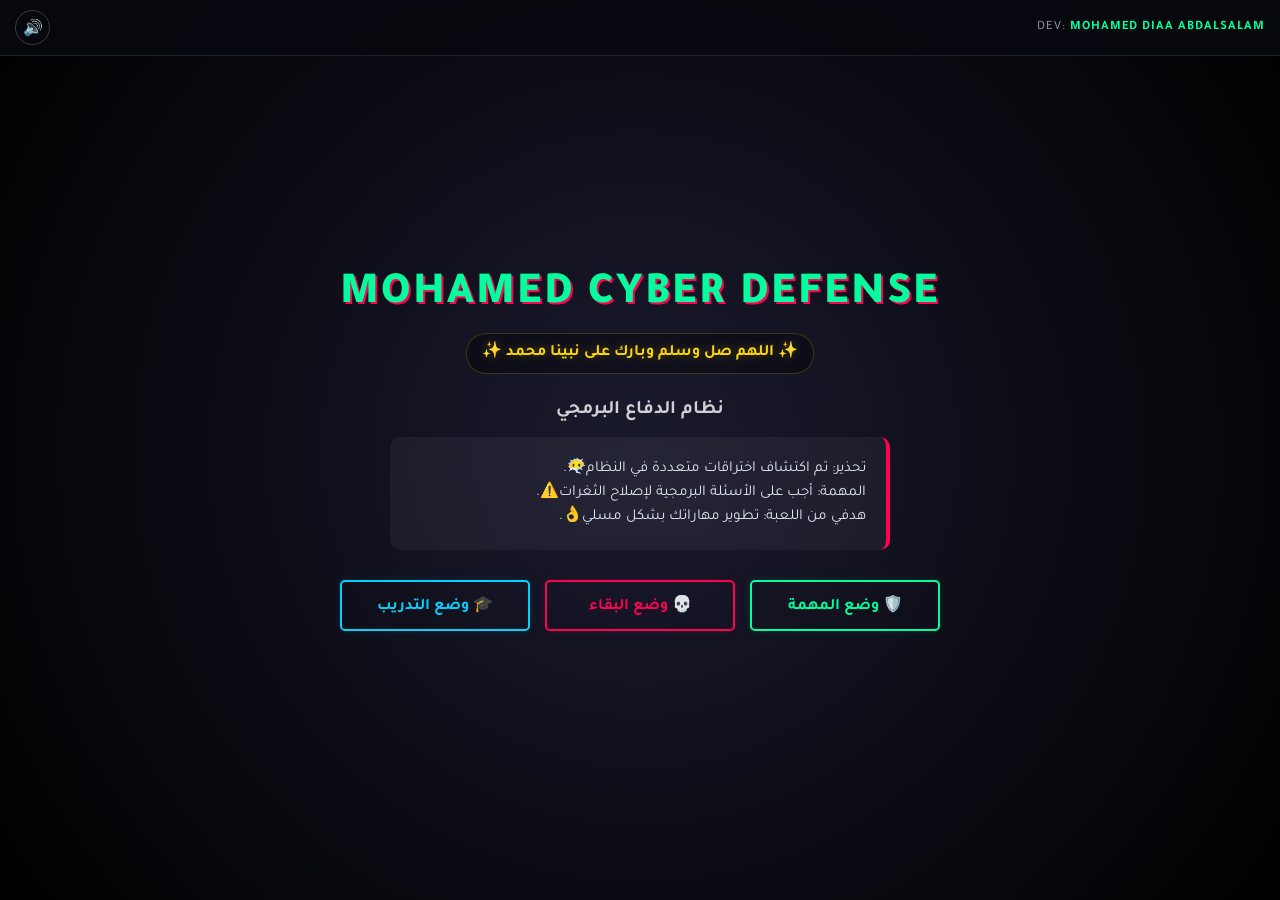
==== index.html @ 06595ca4 "Add files via upload" ====
<!DOCTYPE html>
<html lang="ar" dir="rtl">
<head>
    <meta charset="UTF-8">
    <meta name="viewport" content="width=device-width, initial-scale=1.0, maximum-scale=1.0, user-scalable=no">
    <title>MoCode | Cyber Defense</title>
    <link href="https://fonts.googleapis.com/css2?family=Tajawal:wght@400;700;900&display=swap" rel="stylesheet">
    <style>
        :root {
            --primary: #00ff9d;
            --secondary: #ff0055;
            --training: #00d2ff;
            --bg-dark: #080810;
            --panel-bg: rgba(15, 20, 35, 0.95);
            --text-main: #e0e6ed;
            --font-main: 'Tajawal', sans-serif;
        }

        * {
            box-sizing: border-box;
            margin: 0;
            padding: 0;
            user-select: none;
            outline: none;
            -webkit-tap-highlight-color: transparent;
        }

        body {
            font-family: var(--font-main);
            background-color: var(--bg-dark);
            color: var(--text-main);
            min-height: 100vh;
            /* تم تفعيل التمرير العمودي */
            overflow-y: auto;
            overflow-x: hidden;
            background-image: radial-gradient(circle at 50% 50%, #1a1a2e 0%, #000 100%);
            background-attachment: fixed; /* تثبيت الخلفية عند التمرير */
        }

        /* تنسيق شريط المطور ليناسب الموبايل */
        #developer-signature {
            position: fixed;
            top: 0;
            left: 0;
            width: 100%;
            padding: 10px 15px;
            display: flex;
            justify-content: space-between;
            align-items: center;
            z-index: 9999;
            font-size: 0.8rem; /* تصغير الخط قليلاً للموبايل */
            color: rgba(255, 255, 255, 0.6);
            pointer-events: none;
            text-transform: uppercase;
            letter-spacing: 1px;
            /* إضافة خلفية للشريط عشان الكلام ميدخلش في اللعبة لما تنزل */
            background: rgba(8, 8, 16, 0.9);
            backdrop-filter: blur(5px);
            border-bottom: 1px solid rgba(255,255,255,0.1);
        }

        .dev-name {
            color: var(--primary);
            font-weight: 700;
            white-space: nowrap;
            overflow: hidden;
            text-overflow: ellipsis;
            max-width: 70%;
        }

        #sound-toggle-btn {
            pointer-events: auto;
            background: transparent;
            border: 1px solid rgba(255,255,255,0.2);
            color: var(--primary);
            padding: 0;
            border-radius: 50%;
            cursor: pointer;
            transition: 0.3s;
            display: flex;
            align-items: center;
            justify-content: center;
            width: 35px; /* تصغير الزر قليلاً */
            height: 35px;
            font-size: 1rem;
            z-index: 10000;
            flex-shrink: 0;
        }

        #sound-toggle-btn:hover {
            background: rgba(0, 255, 157, 0.1);
            border-color: var(--primary);
            box-shadow: 0 0 10px rgba(0, 255, 157, 0.3);
        }

        .screen {
            position: relative; /* تغيير من absolute لـ relative للسماح بالتمرير */
            min-height: 100vh;
            width: 100%;
            display: none;
            flex-direction: column;
            align-items: center;
            /* تغيير المحاذاة لتبدأ من الأعلى بدلاً من المنتصف */
            justify-content: flex-start; 
            padding: 80px 20px 40px 20px; /* مسافة من فوق عشان شريط الاسم */
            opacity: 0;
            transition: opacity 0.5s ease;
            z-index: 1;
        }

        /* توسيط شاشة البداية فقط */
        #start-screen {
            justify-content: center;
            min-height: 100vh;
            padding-top: 60px;
        }

        .screen.active {
            display: flex;
            opacity: 1;
            z-index: 10;
        }

        .glitch-text {
            font-size: 2.8rem; /* تصغير الخط الأساسي */
            font-weight: 900;
            color: var(--primary);
            text-shadow: 2px 2px var(--secondary);
            letter-spacing: 2px;
            margin-bottom: 10px;
            text-align: center;
            line-height: 1.2;
        }

        .subtitle {
            font-size: 1.2rem;
            color: #fff;
            margin-bottom: 15px;
            opacity: 0.8;
            text-align: center;
        }

        .prayer-text {
            color: #ffd700;
            font-size: 1rem;
            margin-bottom: 25px;
            text-shadow: 0 0 10px rgba(255, 215, 0, 0.3);
            animation: glow 3s infinite alternate;
            font-weight: bold;
            background: rgba(0,0,0,0.3);
            padding: 8px 15px;
            border-radius: 20px;
            border: 1px solid rgba(255, 215, 0, 0.2);
            text-align: center;
            line-height: 1.4;
        }

        @keyframes glow {
            from { text-shadow: 0 0 5px rgba(255, 215, 0, 0.2); border-color: rgba(255,215,0,0.2); }
            to { text-shadow: 0 0 15px rgba(255, 215, 0, 0.6); border-color: rgba(255,215,0,0.5); }
        }

        .mission-brief {
            background: rgba(255, 255, 255, 0.05);
            padding: 20px;
            border-radius: 10px;
            border-right: 4px solid var(--secondary);
            width: 100%;
            max-width: 500px;
            line-height: 1.6;
            margin-bottom: 30px;
            text-align: right;
            backdrop-filter: blur(5px);
            font-size: 0.95rem;
        }

        .mode-select {
            display: flex;
            gap: 15px;
            flex-wrap: wrap;
            justify-content: center;
            width: 100%;
            max-width: 600px;
            padding-bottom: 20px; /* مسافة إضافية في الأسفل */
        }

        .action-btn {
            background: transparent;
            border: 2px solid var(--primary);
            color: var(--primary);
            padding: 12px 20px;
            font-size: 1rem;
            font-weight: bold;
            border-radius: 5px;
            cursor: pointer;
            transition: 0.2s;
            font-family: var(--font-main);
            text-transform: uppercase;
            box-shadow: 0 0 10px rgba(0, 255, 157, 0.1);
            flex: 1 1 140px;
            display: flex;
            align-items: center;
            justify-content: center;
            white-space: nowrap;
            min-width: 140px; /* ضمان عرض مناسب */
        }

        .action-btn:hover {
            transform: translateY(-2px);
            box-shadow: 0 0 15px var(--primary);
            background: rgba(0, 255, 157, 0.1);
        }

        .action-btn:active {
            transform: scale(0.98);
        }

        .survival-btn {
            border-color: var(--secondary);
            color: var(--secondary);
            box-shadow: 0 0 10px rgba(255, 0, 85, 0.1);
        }

        .survival-btn:hover {
            box-shadow: 0 0 15px var(--secondary);
            background: rgba(255, 0, 85, 0.1);
        }

        .training-btn {
            border-color: var(--training);
            color: var(--training);
            box-shadow: 0 0 10px rgba(0, 210, 255, 0.1);
        }

        .training-btn:hover {
            box-shadow: 0 0 15px var(--training);
            background: rgba(0, 210, 255, 0.1);
        }

        .game-header {
            width: 100%;
            max-width: 800px;
            display: flex;
            justify-content: space-between;
            align-items: center;
            padding: 12px;
            background: rgba(0, 0, 0, 0.8);
            border-radius: 10px;
            margin-bottom: 15px;
            border: 1px solid rgba(255, 255, 255, 0.1);
            backdrop-filter: blur(5px);
            flex-wrap: wrap; /* السماح للعناصر بالنزول لسطر جديد لو الشاشة صغيرة */
            gap: 10px;
        }

        .hud-item {
            font-weight: bold;
            display: flex;
            align-items: center;
            gap: 5px;
            font-size: 0.9rem;
            white-space: nowrap;
        }

        .timer-box {
            color: #ffd700;
            font-family: 'Courier New', monospace;
            font-size: 1.1rem;
            min-width: 50px;
            text-align: center;
            background: rgba(255,255,255,0.05);
            padding: 2px 8px;
            border-radius: 4px;
        }

        .status-icon {
            width: 8px;
            height: 8px;
            background: var(--primary);
            border-radius: 50%;
            box-shadow: 0 0 10px var(--primary);
        }

        .game-content {
            width: 100%;
            max-width: 800px;
            flex-grow: 1; /* يسمح للمحتوى بأخذ المساحة المتبقية */
            display: flex;
            flex-direction: column;
            gap: 12px;
            padding-bottom: 20px;
        }

        .story-log {
            background: rgba(0, 0, 0, 0.3);
            padding: 10px;
            border-radius: 5px;
            font-family: 'Courier New', monospace;
            font-size: 0.8rem;
            color: #aaddff;
            border-left: 3px solid var(--primary);
            min-height: 40px;
            display: flex;
            align-items: center;
            line-height: 1.4;
        }

        .log-time {
            color: var(--primary);
            font-weight: bold;
            margin-left: 8px;
            flex-shrink: 0;
        }

        .question-container {
            background: var(--panel-bg);
            padding: 20px;
            border-radius: 10px;
            border: 1px solid rgba(255, 255, 255, 0.05);
            box-shadow: 0 4px 15px rgba(0,0,0,0.3);
        }

        #question-text {
            font-size: 1.1rem;
            line-height: 1.6;
        }

        .code-view {
            background: #111;
            padding: 15px;
            border-radius: 8px;
            border: 1px dashed rgba(255, 255, 255, 0.2);
            direction: ltr;
            text-align: left;
            font-family: 'Consolas', monospace;
            color: #e6db74;
            overflow-x: auto; /* يسمح بالتمرير الأفقي للكود */
            display: none;
            font-size: 0.9rem;
            white-space: pre;
            -webkit-overflow-scrolling: touch; /* تمرير سلس على الموبايل */
        }

        .choices-grid {
            display: grid;
            grid-template-columns: 1fr 1fr;
            gap: 12px;
            margin-bottom: 20px;
        }

        .choice-btn {
            background: rgba(255, 255, 255, 0.05);
            border: 1px solid rgba(255, 255, 255, 0.1);
            padding: 15px;
            border-radius: 8px;
            color: #fff;
            cursor: pointer;
            transition: all 0.2s;
            font-size: 0.95rem;
            text-align: center;
            font-weight: bold;
            font-family: var(--font-main);
            position: relative;
            display: flex;
            align-items: center;
            justify-content: center;
            min-height: 60px; /* ضمان ارتفاع كافي للمس */
        }

        .choice-btn:hover {
            background: rgba(255, 255, 255, 0.1);
            border-color: var(--primary);
        }

        .choice-btn:active {
            transform: scale(0.98);
        }

        .choice-btn.correct {
            background: rgba(0, 255, 157, 0.2);
            border-color: var(--primary);
            box-shadow: 0 0 15px rgba(0, 255, 157, 0.2);
        }

        .choice-btn.wrong {
            background: rgba(255, 0, 85, 0.2);
            border-color: var(--secondary);
            animation: shake 0.4s ease-in-out;
        }

        .game-footer {
            width: 100%;
            max-width: 800px;
            margin-top: auto;
            position: sticky; /* محاولة تثبيت الفوتر لو أمكن */
            bottom: 10px;
        }

        .xp-bar-wrapper {
            height: 6px;
            background: #333;
            border-radius: 3px;
            overflow: hidden;
            margin-bottom: 10px;
        }

        #xp-fill {
            height: 100%;
            background: linear-gradient(90deg, var(--primary), #00c3ff);
            transition: width 0.5s ease;
        }

        .footer-controls {
            display: flex;
            justify-content: space-between;
            align-items: center;
            background: rgba(10, 10, 15, 0.9);
            padding: 12px;
            border-radius: 8px;
            border: 1px solid rgba(255,255,255,0.1);
        }

        .score-display {
            font-weight: bold;
            color: var(--primary);
            font-size: 0.95rem;
        }

        .nav-btn {
            background: none;
            border: 1px solid rgba(255,255,255,0.2);
            color: #aaa;
            padding: 8px 15px;
            border-radius: 4px;
            cursor: pointer;
            font-family: var(--font-main);
            transition: 0.3s;
            font-size: 0.9rem;
        }

        .nav-btn:hover {
            border-color: #fff;
            color: #fff;
            background: rgba(255,255,255,0.05);
        }

        .result-card {
            background: var(--panel-bg);
            padding: 30px;
            border-radius: 15px;
            border: 2px solid var(--primary);
            text-align: center;
            max-width: 90%;
            width: 400px;
            box-shadow: 0 0 50px rgba(0, 0, 0, 0.5);
            position: relative;
            overflow: hidden;
            margin: auto; /* لتوسيطها عند التمرير */
        }

        /* تحسينات الموبايل الخاصة */
        @media (max-width: 768px) {
            .choices-grid { 
                grid-template-columns: 1fr; /* الاختيارات تحت بعض في الموبايل */
            }
            .glitch-text { 
                font-size: 2rem; 
            }
            .subtitle {
                font-size: 1rem;
            }
            .mission-brief {
                font-size: 0.85rem;
                padding: 15px;
            }
            #question-text { 
                font-size: 1rem; 
            }
            .choice-btn { 
                padding: 12px; 
                font-size: 0.9rem;
            }
            .mode-select { 
                flex-direction: column; 
            }
            .action-btn { 
                width: 100%; 
            }
            .dev-name {
                font-size: 0.8rem;
            }
            .game-header {
                justify-content: center;
            }
            .hud-item {
                font-size: 0.8rem;
            }
        }

        @keyframes shake {
            0%, 100% { transform: translateX(0); }
            10%, 30%, 50%, 70%, 90% { transform: translateX(-5px); }
            20%, 40%, 60%, 80% { transform: translateX(5px); }
        }

        @keyframes scan {
            0% { background-position: 0% 0%; }
            100% { background-position: 200% 0%; }
        }

        .result-card::before {
            content: '';
            position: absolute;
            top: 0;
            left: 0;
            width: 100%;
            height: 4px;
            background: linear-gradient(90deg, var(--secondary), var(--primary), var(--secondary));
            animation: scan 2s linear infinite;
        }

        .end-actions {
            display: flex;
            flex-direction: column;
            gap: 12px;
            margin-top: 25px;
        }

        .secondary-btn {
            border-color: #fff;
            color: #fff;
        }
        
        .secondary-btn:hover {
            background: #fff;
            color: #000;
        }
    </style>
</head>
<body>

    <div id="developer-signature">
        <span>Dev: <span class="dev-name">Mohamed Diaa AbdALSalam</span></span>
        <button id="sound-toggle-btn" onclick="toggleSound()">🔊</button>
    </div>

    <section id="start-screen" class="screen active">
        <div class="glitch-wrapper">
            <h1 class="glitch-text" data-text="CYBER CORE">MOHAMED CYBER DEFENSE</h1>
        </div>
        <div class="prayer-text">✨ اللهم صل وسلم وبارك على نبينا محمد ✨</div>
        <h2 class="subtitle">نظام الدفاع البرمجي</h2>
        <div class="mission-brief">
            <p>تحذير: تم اكتشاف اختراقات متعددة في النظام😶‍🌫️.</p>
            <p>المهمة: أجب على الأسئلة البرمجية لإصلاح الثغرات⚠️.</p>
            <p>هدفي من اللعبة: تطوير مهاراتك بشكل مسلي👌.</p>
        </div>
        <div class="mode-select">
            <button onmouseenter="playSound('hover')" onclick="initGame('campaign')" class="action-btn">🛡️ وضع المهمة</button>
            <button onmouseenter="playSound('hover')" onclick="initGame('survival')" class="action-btn survival-btn">💀 وضع البقاء</button>
            <button onmouseenter="playSound('hover')" onclick="initGame('training')" class="action-btn training-btn">🎓 وضع التدريب</button>
        </div>
    </section>

    <section id="game-screen" class="screen">
        <header class="game-header">
            <div class="hud-item">
                <span class="status-icon"></span> الدرع: <span id="shield-integrity">100%</span>
            </div>
            <div class="hud-item timer-box">
                <span id="timer-icon">⏱️</span> <span id="timer-display">20</span>s
            </div>
            <div class="hud-item">
                الهدف: <span id="current-stage">1</span>
            </div>
        </header>

        <main class="game-content">
            <div class="story-log" id="story-log">
                <span class="log-time">>_ SYSTEM:</span> <span id="story-text">جاري تهيئة ساحة المعركة...</span>
            </div>

            <div class="question-container">
                <h3 id="question-text">نص السؤال</h3>
            </div>

            <div id="code-panel" class="code-view">
                <pre><code id="code-display"></code></pre>
            </div>

            <div id="choices-panel" class="choices-grid">
            </div>
        </main>

        <footer class="game-footer">
            <div class="xp-bar-wrapper">
                <div id="xp-fill" style="width: 0%"></div>
            </div>
            <div class="footer-controls">
                <div class="score-display">النقاط: <span id="score-number">0</span></div>
                <button id="home-btn-game" class="nav-btn" onmouseenter="playSound('hover')" onclick="goHome()">🏠 خروج</button>
            </div>
        </footer>
    </section>

    <section id="end-screen" class="screen" style="justify-content: center;">
        <div class="result-card">
            <h1 id="end-title">تقرير المهمة</h1>
            <p id="end-message">الوصف</p>
            <div class="final-stats">
                <div style="font-size: 1.5rem; margin: 15px 0; color: var(--primary);">النتيجة: <span id="final-score">0</span></div>
            </div>
            <div class="end-actions">
                <button id="restart-btn" onmouseenter="playSound('hover')" class="action-btn" onclick="restartGame()">إعادة المحاولة</button>
                <button id="home-btn-end" onmouseenter="playSound('hover')" class="action-btn secondary-btn" onclick="goHome()">القائمة الرئيسية</button>
            </div>
        </div>
    </section>

    <script>
        const audioCtx = new (window.AudioContext || window.webkitAudioContext)();
        let isMuted = false;

        function toggleSound() {
            isMuted = !isMuted;
            const btn = document.getElementById('sound-toggle-btn');
            btn.innerHTML = isMuted ? '🔇' : '🔊';
            btn.style.borderColor = isMuted ? 'var(--secondary)' : 'rgba(255,255,255,0.2)';
            if (!isMuted && audioCtx.state === 'suspended') audioCtx.resume();
        }

        function playSound(type) {
            if (isMuted) return;
            if (audioCtx.state === 'suspended') audioCtx.resume();

            const oscillator = audioCtx.createOscillator();
            const gainNode = audioCtx.createGain();
            
            oscillator.connect(gainNode);
            gainNode.connect(audioCtx.destination);

            const now = audioCtx.currentTime;

            if (type === 'hover') {
                oscillator.type = 'sine';
                oscillator.frequency.setValueAtTime(800, now);
                oscillator.frequency.exponentialRampToValueAtTime(1200, now + 0.05);
                gainNode.gain.setValueAtTime(0.05, now);
                gainNode.gain.exponentialRampToValueAtTime(0.001, now + 0.05);
                oscillator.start(now);
                oscillator.stop(now + 0.05);
            } 
            else if (type === 'click') {
                oscillator.type = 'square';
                oscillator.frequency.setValueAtTime(600, now);
                gainNode.gain.setValueAtTime(0.1, now);
                gainNode.gain.exponentialRampToValueAtTime(0.001, now + 0.1);
                oscillator.start(now);
                oscillator.stop(now + 0.1);
            }
            else if (type === 'correct') {
                oscillator.type = 'triangle';
                oscillator.frequency.setValueAtTime(440, now);
                oscillator.frequency.setValueAtTime(554, now + 0.1); 
                oscillator.frequency.setValueAtTime(659, now + 0.2); 
                gainNode.gain.setValueAtTime(0.1, now);
                gainNode.gain.linearRampToValueAtTime(0, now + 0.4);
                oscillator.start(now);
                oscillator.stop(now + 0.4);
            }
            else if (type === 'wrong') {
                oscillator.type = 'sawtooth';
                oscillator.frequency.setValueAtTime(150, now);
                oscillator.frequency.linearRampToValueAtTime(100, now + 0.3);
                gainNode.gain.setValueAtTime(0.2, now);
                gainNode.gain.linearRampToValueAtTime(0, now + 0.3);
                oscillator.start(now);
                oscillator.stop(now + 0.3);
            }
            else if (type === 'start') {
                oscillator.type = 'triangle';
                oscillator.frequency.setValueAtTime(200, now);
                oscillator.frequency.linearRampToValueAtTime(800, now + 0.5);
                gainNode.gain.setValueAtTime(0.1, now);
                gainNode.gain.linearRampToValueAtTime(0, now + 0.5);
                oscillator.start(now);
                oscillator.stop(now + 0.5);
            }
        }

        const storyBeats = [
            "جاري اختراق الجدار الناري... القوات تتأهب.",
            "تم رصد فيروس في ملفات النظام، ابدأ المعالجة.",
            "وحدة المعالجة المركزية تحت الضغط، نحتاج لكود نظيف.",
            "الهاكرز يحاولون سرقة البيانات، أغلق المنافذ!",
            "تم استعادة 40% من السيرفرات، واصل التقدم.",
            "هجوم DDOS عنيف! استخدم الدوال للحماية.",
            "الأنظمة تعود للعمل تدريجياً...",
            "تم عزل البرمجيات الخبيثة بنجاح.",
            "المعركة الأخيرة! الكود النهائي هو الفاصل."
        ];

        const questionsBank = [
            { q: "ما الكلمة المفتاحية لتعريف ثابت؟", a: [{t:"const",c:true}, {t:"let",c:false}, {t:"var",c:false}, {t:"static",c:false}] },
            { q: "أي نوع بيانات ليس بدائياً (Primitive)؟", a: [{t:"Object",c:true}, {t:"String",c:false}, {t:"Number",c:false}, {t:"Boolean",c:false}] },
            { q: "ما ناتج 5 + '5' في جافا سكريبت؟", a: [{t:"'55'",c:true}, {t:"10",c:false}, {t:"Error",c:false}, {t:"NaN",c:false}] },
            { q: "كيف نكتب تعليقاً في JS؟", a: [{t:"// comment",c:true}, {t:"<--comment-->",c:false}, {t:"# comment",c:false}, {t:"/* comment",c:false}] },
            { q: "ما وظيفة Array.push()؟", a: [{t:"إضافة للنهاية",c:true}, {t:"حذف من النهاية",c:false}, {t:"إضافة للبداية",c:false}, {t:"حذف من البداية",c:false}] },
            { q: "كيف نعلن عن دالة سهمية؟", c: "const myFunc = ___", a: [{t:"() => {}",c:true}, {t:"function() {}",c:false}, {t:"=> () {}",c:false}, {t:"func => {}",c:false}] },
            { q: "ماذا يرجع typeof []؟", a: [{t:"'object'",c:true}, {t:"'array'",c:false}, {t:"'list'",c:false}, {t:"'null'",c:false}] },
            { q: "كيف نربط ملف JS خارجي؟", a: [{t:"<script src='...'>",c:true}, {t:"<link href='...'>",c:false}, {t:"<js file='...'>",c:false}, {t:"<include src='...'>",c:false}] },
            { q: "أي مما يلي يعتبر Loop؟", a: [{t:"for",c:true}, {t:"if",c:false}, {t:"switch",c:false}, {t:"const",c:false}] },
            { q: "ما هو DOM؟", a: [{t:"Document Object Model",c:true}, {t:"Data Object Mode",c:false}, {t:"Digital Ordinance Model",c:false}, {t:"Disk Operating Method",c:false}] },
            { q: "كيف نختار عنصر بـ ID؟", a: [{t:"getElementById",c:true}, {t:"querySelectorAll",c:false}, {t:"getElementsByClass",c:false}, {t:"getId",c:false}] },
            { q: "ما وظيفة console.log؟", a: [{t:"الطباعة في الكونسول",c:true}, {t:"إظهار تنبيه",c:false}, {t:"طباعة في الصفحة",c:false}, {t:"تسجيل الدخول",c:false}] },
            { q: "ما ناتج 10 % 3؟", a: [{t:"1",c:true}, {t:"3",c:false}, {t:"0",c:false}, {t:"10",c:false}] },
            { q: "كيف نحول نص '100' لرقم؟", a: [{t:"parseInt('100')",c:true}, {t:"toString('100')",c:false}, {t:"parseNumber('100')",c:false}, {t:"toInt('100')",c:false}] },
            { q: "الرمز || يعني؟", a: [{t:"OR (أو)",c:true}, {t:"AND (و)",c:false}, {t:"NOT (لا)",c:false}, {t:"XOR",c:false}] },
            { q: "الرمز && يعني؟", a: [{t:"AND (و)",c:true}, {t:"OR (أو)",c:false}, {t:"EQUAL",c:false}, {t:"PLUS",c:false}] },
            { q: "ما الفرق بين == و ===؟", a: [{t:"=== تقارن النوع والقيمة",c:true}, {t:"لا يوجد فرق",c:false}, {t:"== أدق",c:false}, {t:"== تقارن النوع فقط",c:false}] },
            { q: "كيف نوقف حلقة تكرار؟", a: [{t:"break",c:true}, {t:"stop",c:false}, {t:"exit",c:false}, {t:"return",c:false}] },
            { q: "ماذا يفعل continue؟", a: [{t:"يتخطى للدورة التالية",c:true}, {t:"يوقف الحلقة",c:false}, {t:"يعيد الدالة",c:false}, {t:"يخرج من البرنامج",c:false}] },
            { q: "كيف ننشئ كائن (Object)؟", a: [{t:"{ key: value }",c:true}, {t:"[ key: value ]",c:false}, {t:"( key: value )",c:false}, {t:"< key: value >",c:false}] },
            { q: "كيف نصل لخاصية name في obj؟", a: [{t:"obj.name",c:true}, {t:"obj(name)",c:false}, {t:"obj->name",c:false}, {t:"obj:name",c:false}] },
            { q: "ما هو index أول عنصر في المصفوفة؟", a: [{t:"0",c:true}, {t:"1",c:false}, {t:"-1",c:false}, {t:"null",c:false}] },
            { q: "كيف نعرف طول المصفوفة؟", a: [{t:"arr.length",c:true}, {t:"arr.size",c:false}, {t:"arr.count",c:false}, {t:"arr.long",c:false}] },
            { q: "ما وظيفة Array.pop()؟", a: [{t:"حذف آخر عنصر",c:true}, {t:"حذف أول عنصر",c:false}, {t:"إضافة عنصر",c:false}, {t:"نسخ المصفوفة",c:false}] },
            { q: "ما هي قيمة المتغير الذي لم يعين له قيمة؟", a: [{t:"undefined",c:true}, {t:"null",c:false}, {t:"0",c:false}, {t:"error",c:false}] },
            { q: "كيف نضيف صنف (class) لعنصر؟", a: [{t:"el.classList.add()",c:true}, {t:"el.addClass()",c:false}, {t:"el.class = ''",c:false}, {t:"el.className()",c:false}] },
            { q: "ما الحدث عند النقر على عنصر؟", a: [{t:"click",c:true}, {t:"mouse",c:false}, {t:"hover",c:false}, {t:"press",c:false}] },
            { q: "دالة تنفذ كود بعد وقت محدد؟", a: [{t:"setTimeout",c:true}, {t:"setInterval",c:false}, {t:"setTime",c:false}, {t:"doLater",c:false}] },
            { q: "دالة تكرر كود كل فترة زمنية؟", a: [{t:"setInterval",c:true}, {t:"setTimeout",c:false}, {t:"loopTime",c:false}, {t:"repeat",c:false}] },
            { q: "كيف نغير نص عنصر HTML؟", a: [{t:"innerText",c:true}, {t:"changeText",c:false}, {t:"textValue",c:false}, {t:"write",c:false}] },
            { q: "ما هو JSON؟", a: [{t:"صيغة لتبادل البيانات",c:true}, {t:"لغة برمجة",c:false}, {t:"مكتبة جافا",c:false}, {t:"محرر نصوص",c:false}] },
            { q: "تحويل كائن JSON لنص؟", a: [{t:"JSON.stringify()",c:true}, {t:"JSON.parse()",c:false}, {t:"JSON.toString()",c:false}, {t:"JSON.toText()",c:false}] },
            { q: "تحويل نص JSON لكائن؟", a: [{t:"JSON.parse()",c:true}, {t:"JSON.stringify()",c:false}, {t:"JSON.object()",c:false}, {t:"JSON.convert()",c:false}] },
            { q: "ما هو 'this' في JS؟", a: [{t:"يشير للكائن الحالي",c:true}, {t:"يشير للملف السابق",c:false}, {t:"اسم متغير",c:false}, {t:"دالة عامة",c:false}] },
            { q: "كيف نمنع الحدث الافتراضي للنموذج؟", a: [{t:"e.preventDefault()",c:true}, {t:"e.stop()",c:false}, {t:"e.noDefault()",c:false}, {t:"e.cancel()",c:false}] },
            { q: "CSS: تغيير لون الخلفية؟", a: [{t:"background-color",c:true}, {t:"color-background",c:false}, {t:"bg-color",c:false}, {t:"wall-color",c:false}] },
            { q: "CSS: تغيير حجم الخط؟", a: [{t:"font-size",c:true}, {t:"text-size",c:false}, {t:"font-height",c:false}, {t:"size",c:false}] },
            { q: "CSS: جعل النص عريض؟", a: [{t:"font-weight: bold",c:true}, {t:"font-style: bold",c:false}, {t:"text: bold",c:false}, {t:"bold: true",c:false}] },
            { q: "CSS: تحديد الهوامش الخارجية؟", a: [{t:"margin",c:true}, {t:"padding",c:false}, {t:"border",c:false}, {t:"spacing",c:false}] },
            { q: "CSS: تحديد الهوامش الداخلية؟", a: [{t:"padding",c:true}, {t:"margin",c:false}, {t:"insect",c:false}, {t:"gap",c:false}] },
            { q: "HTML: وسم أكبر عنوان؟", a: [{t:"<h1>",c:true}, {t:"<head>",c:false}, {t:"<title>",c:false}, {t:"<h6>",c:false}] },
            { q: "HTML: وسم القائمة غير المرتبة؟", a: [{t:"<ul>",c:true}, {t:"<ol>",c:false}, {t:"<li>",c:false}, {t:"<dl>",c:false}] },
            { q: "HTML: وسم الصورة؟", a: [{t:"<img>",c:true}, {t:"<image>",c:false}, {t:"<pic>",c:false}, {t:"<src>",c:false}] },
            { q: "HTML: وسم الرابط؟", a: [{t:"<a>",c:true}, {t:"<link>",c:false}, {t:"<href>",c:false}, {t:"<url>",c:false}] },
            { q: "JS: هل JS حساسة لحالة الأحرف؟", a: [{t:"نعم",c:true}, {t:"لا",c:false}, {t:"أحياناً",c:false}, {t:"في المتغيرات فقط",c:false}] },
            { q: "JS: ما ناتج true + 1؟", a: [{t:"2",c:true}, {t:"1",c:false}, {t:"true1",c:false}, {t:"error",c:false}] },
            { q: "JS: ما ناتج !true؟", a: [{t:"false",c:true}, {t:"true",c:false}, {t:"undefined",c:false}, {t:"null",c:false}] },
            { q: "JS: جملة الشرط المختصرة؟", a: [{t:"Ternary Operator",c:true}, {t:"Short If",c:false}, {t:"Quick If",c:false}, {t:"ElseIf",c:false}] },
            { q: "ما هي NaN؟", a: [{t:"Not a Number",c:true}, {t:"New a Number",c:false}, {t:"Null and None",c:false}, {t:"No a Name",c:false}] },
            { q: "دالة لإيجاد أكبر رقم؟", a: [{t:"Math.max()",c:true}, {t:"Math.top()",c:false}, {t:"Math.biggest()",c:false}, {t:"Math.high()",c:false}] },
            { q: "دالة لتوليد رقم عشوائي؟", a: [{t:"Math.random()",c:true}, {t:"Math.rand()",c:false}, {t:"Math.gen()",c:false}, {t:"random()",c:false}] },
            { q: "تقريب الرقم لأقرب عدد صحيح؟", a: [{t:"Math.round()",c:true}, {t:"Math.floor()",c:false}, {t:"Math.ceil()",c:false}, {t:"Math.int()",c:false}] },
            { q: "التقريب للأدنى دائماً؟", a: [{t:"Math.floor()",c:true}, {t:"Math.ceil()",c:false}, {t:"Math.down()",c:false}, {t:"Math.low()",c:false}] },
            { q: "التقريب للأعلى دائماً؟", a: [{t:"Math.ceil()",c:true}, {t:"Math.top()",c:false}, {t:"Math.up()",c:false}, {t:"Math.high()",c:false}] },
            { q: "حدث تغيير قيمة حقل إدخال؟", a: [{t:"change",c:true}, {t:"click",c:false}, {t:"hover",c:false}, {t:"modify",c:false}] },
            { q: "خاصية CSS لتغيير الخط؟", a: [{t:"font-family",c:true}, {t:"font-type",c:false}, {t:"text-style",c:false}, {t:"font-name",c:false}] },
            { q: "كيف نجعل النص في الوسط CSS؟", a: [{t:"text-align: center",c:true}, {t:"font-align: center",c:false}, {t:"align: center",c:false}, {t:"center: text",c:false}] },
            { q: "إخفاء عنصر تماماً CSS؟", a: [{t:"display: none",c:true}, {t:"visibility: hidden",c:false}, {t:"opacity: 0",c:false}, {t:"hide: true",c:false}] },
            { q: "جعل العنصر مرناً CSS؟", a: [{t:"display: flex",c:true}, {t:"display: block",c:false}, {t:"display: grid",c:false}, {t:"float: left",c:false}] },
            { q: "تكرار الكود لعدد محدد من المرات؟", a: [{t:"For Loop",c:true}, {t:"While Loop",c:false}, {t:"Do While",c:false}, {t:"If Statement",c:false}] },
            { q: "ما هو الـ Scope؟", a: [{t:"نطاق رؤية المتغيرات",c:true}, {t:"اسم دالة",c:false}, {t:"نوع بيانات",c:false}, {t:"مكتبة خارجية",c:false}] },
            { q: "متغيرات let لها نطاق؟", a: [{t:"Block Scope",c:true}, {t:"Function Scope",c:false}, {t:"Global Only",c:false}, {t:"No Scope",c:false}] },
            { q: "متغيرات var لها نطاق؟", a: [{t:"Function Scope",c:true}, {t:"Block Scope",c:false}, {t:"Class Scope",c:false}, {t:"Tag Scope",c:false}] },
            { q: "دمج مصفوفتين؟", a: [{t:"concat()",c:true}, {t:"join()",c:false}, {t:"merge()",c:false}, {t:"mix()",c:false}] },
            { q: "تحويل مصفوفة لنص؟", a: [{t:"join()",c:true}, {t:"concat()",c:false}, {t:"split()",c:false}, {t:"reverse()",c:false}] },
            { q: "قلب ترتيب المصفوفة؟", a: [{t:"reverse()",c:true}, {t:"sort()",c:false}, {t:"flip()",c:false}, {t:"back()",c:false}] },
            { q: "ترتيب المصفوفة أبجدياً؟", a: [{t:"sort()",c:true}, {t:"order()",c:false}, {t:"arrange()",c:false}, {t:"list()",c:false}] },
            { q: "البحث عن عنصر في مصفوفة؟", a: [{t:"includes()",c:true}, {t:"has()",c:false}, {t:"contain()",c:false}, {t:"exist()",c:false}] },
            { q: "إيجاد الـ Index لعنصر؟", a: [{t:"indexOf()",c:true}, {t:"search()",c:false}, {t:"find()",c:false}, {t:"location()",c:false}] },
            { q: "إنشاء مصفوفة جديدة معدلة؟", a: [{t:"map()",c:true}, {t:"forEach()",c:false}, {t:"loop()",c:false}, {t:"new()",c:false}] },
            { q: "تصفية المصفوفة بشرط؟", a: [{t:"filter()",c:true}, {t:"select()",c:false}, {t:"map()",c:false}, {t:"cut()",c:false}] },
            { q: "هل null === undefined؟", a: [{t:"False",c:true}, {t:"True",c:false}, {t:"Error",c:false}, {t:"Sometimes",c:false}] },
            { q: "هل null == undefined؟", a: [{t:"True",c:true}, {t:"False",c:false}, {t:"Error",c:false}, {t:"Never",c:false}] },
            { q: "ما هو الـ Callback؟", a: [{t:"دالة تمرر كمعامل لدالة أخرى",c:true}, {t:"دالة تستدعي نفسها",c:false}, {t:"خطأ برمجي",c:false}, {t:"نوع متغير",c:false}] },
            { q: "ما هي الـ Promise؟", a: [{t:"كائن لعمليات غير متزامنة",c:true}, {t:"دالة شرطية",c:false}, {t:"مصفوفة",c:false}, {t:"حدث",c:false}] }
        ];

        let state = {
            mode: null,
            score: 0,
            stage: 1,
            shield: 100,
            timeLeft: 0,
            timer: null,
            currentQ: null,
            streak: 0,
            usedQuestions: []
        };

        const screens = {
            start: document.getElementById('start-screen'),
            game: document.getElementById('game-screen'),
            end: document.getElementById('end-screen')
        };

        function switchScreen(id) {
            document.querySelectorAll('.screen').forEach(s => s.classList.remove('active'));
            screens[id].classList.add('active');
            window.scrollTo(0, 0); // العودة لأعلى الصفحة عند تبديل الشاشة
        }

        function initGame(mode) {
            playSound('start');
            state = {
                mode: mode,
                score: 0,
                stage: 1,
                shield: 100,
                timeLeft: mode === 'training' ? 999 : 20,
                timer: null,
                currentQ: null,
                streak: 0,
                usedQuestions: []
            };

            updateHUD();
            switchScreen('game');
            nextQuestion();
            if(mode !== 'training') startTimer();
        }

        function startTimer() {
            if(state.timer) clearInterval(state.timer);
            state.timer = setInterval(() => {
                state.timeLeft--;
                updateHUD();
                
                if(state.timeLeft <= 5) {
                    document.getElementById('timer-display').style.color = '#ff0055';
                }

                if(state.timeLeft <= 0) {
                    gameOver("نفذ الوقت! الهاكرز سيطروا على النظام.");
                }
            }, 1000);
        }

        function updateHUD() {
            document.getElementById('score-number').innerText = state.score;
            document.getElementById('shield-integrity').innerText = state.shield + '%';
            document.getElementById('timer-display').innerText = state.timeLeft;
            document.getElementById('current-stage').innerText = state.stage;
            document.getElementById('xp-fill').style.width = (state.stage * 10) + '%';
            document.getElementById('timer-display').style.color = '#ffd700';
            
            // تحديث لون الدرع
            const shieldEl = document.getElementById('shield-integrity');
            if(state.shield > 70) shieldEl.style.color = 'var(--primary)';
            else if(state.shield > 30) shieldEl.style.color = 'orange';
            else shieldEl.style.color = 'var(--secondary)';
        }

        function nextQuestion() {
            // اختيار سؤال عشوائي غير مكرر
            let available = questionsBank.filter((_, i) => !state.usedQuestions.includes(i));
            if(available.length === 0) {
                if(state.mode === 'training') {
                    state.usedQuestions = []; // إعادة تدوير الأسئلة في التدريب
                    available = questionsBank;
                } else {
                    gameOver("أتممت جميع المهام بنجاح! النظام آمن الآن.");
                    return;
                }
            }
            
            const qIndex = Math.floor(Math.random() * available.length);
            const originalIndex = questionsBank.indexOf(available[qIndex]);
            state.usedQuestions.push(originalIndex);
            
            state.currentQ = available[qIndex];
            
            // تحديث الواجهة
            const storyText = document.getElementById('story-text');
            if(state.mode === 'campaign' && storyBeats[state.stage-1]) {
                storyText.innerText = storyBeats[state.stage-1];
            } else if (state.mode === 'survival') {
                storyText.innerText = `موجة الهجوم: ${state.stage}`;
            } else {
                storyText.innerText = "وضع التدريب: حسّن مهاراتك.";
            }

            document.getElementById('question-text').innerText = state.currentQ.q;
            
            const codePanel = document.getElementById('code-panel');
            if(state.currentQ.c) {
                codePanel.style.display = 'block';
                document.getElementById('code-display').innerText = state.currentQ.c;
            } else {
                codePanel.style.display = 'none';
            }

            const choicesDiv = document.getElementById('choices-panel');
            choicesDiv.innerHTML = '';
            
            // خلط الإجابات
            let answers = [...state.currentQ.a].sort(() => Math.random() - 0.5);
            
            answers.forEach(ans => {
                const btn = document.createElement('button');
                btn.className = 'choice-btn';
                btn.innerText = ans.t;
                btn.onclick = () => checkAnswer(ans.c, btn);
                choicesDiv.appendChild(btn);
            });

            // إعادة ضبط الوقت في وضع البقاء
            if(state.mode === 'survival') {
                state.timeLeft = Math.max(5, 20 - Math.floor(state.stage/2));
            } else if (state.mode === 'campaign') {
                state.timeLeft = 25;
            }
        }

        function checkAnswer(isCorrect, btn) {
            // تعطيل الأزرار لمنع النقر المتعدد
            const btns = document.querySelectorAll('.choice-btn');
            btns.forEach(b => b.disabled = true);

            if(isCorrect) {
                playSound('correct');
                btn.classList.add('correct');
                state.score += (state.streak * 5) + 10;
                state.streak++;
                state.stage++;
                
                if(state.mode === 'survival') {
                    state.shield = Math.min(100, state.shield + 5);
                }

                setTimeout(() => {
                    nextQuestion();
                    updateHUD();
                }, 800);
            } else {
                playSound('wrong');
                btn.classList.add('wrong');
                state.streak = 0;
                
                // إظهار الإجابة الصحيحة
                btns.forEach(b => {
                    const txt = b.innerText;
                    const correctAns = state.currentQ.a.find(x => x.c).t;
                    if(txt === correctAns) b.classList.add('correct');
                });

                if(state.mode === 'training') {
                    // في التدريب لا نخسر، فقط ننقص شوية
                    setTimeout(() => {
                        nextQuestion();
                        updateHUD();
                    }, 1500);
                } else {
                    state.shield -= 25;
                    updateHUD();
                    
                    if(state.shield <= 0) {
                        setTimeout(() => gameOver("تحطم جدار الحماية! النظام مخترق."), 1000);
                    } else {
                        setTimeout(() => {
                            nextQuestion();
                        }, 1000);
                    }
                }
            }
        }

        function gameOver(msg) {
            clearInterval(state.timer);
            document.getElementById('end-title').innerText = state.shield <= 0 || state.timeLeft <= 0 ? "فشلت المهمة" : "نجحت المهمة";
            document.getElementById('end-message').innerText = msg;
            document.getElementById('final-score').innerText = state.score;
            document.getElementById('end-title').style.color = state.shield <= 0 || state.timeLeft <= 0 ? 'var(--secondary)' : 'var(--primary)';
            switchScreen('end');
        }

        function goHome() {
            clearInterval(state.timer);
            playSound('click');
            switchScreen('start');
        }

        function restartGame() {
            playSound('click');
            initGame(state.mode);
        }
    </script>
</body>
</html>
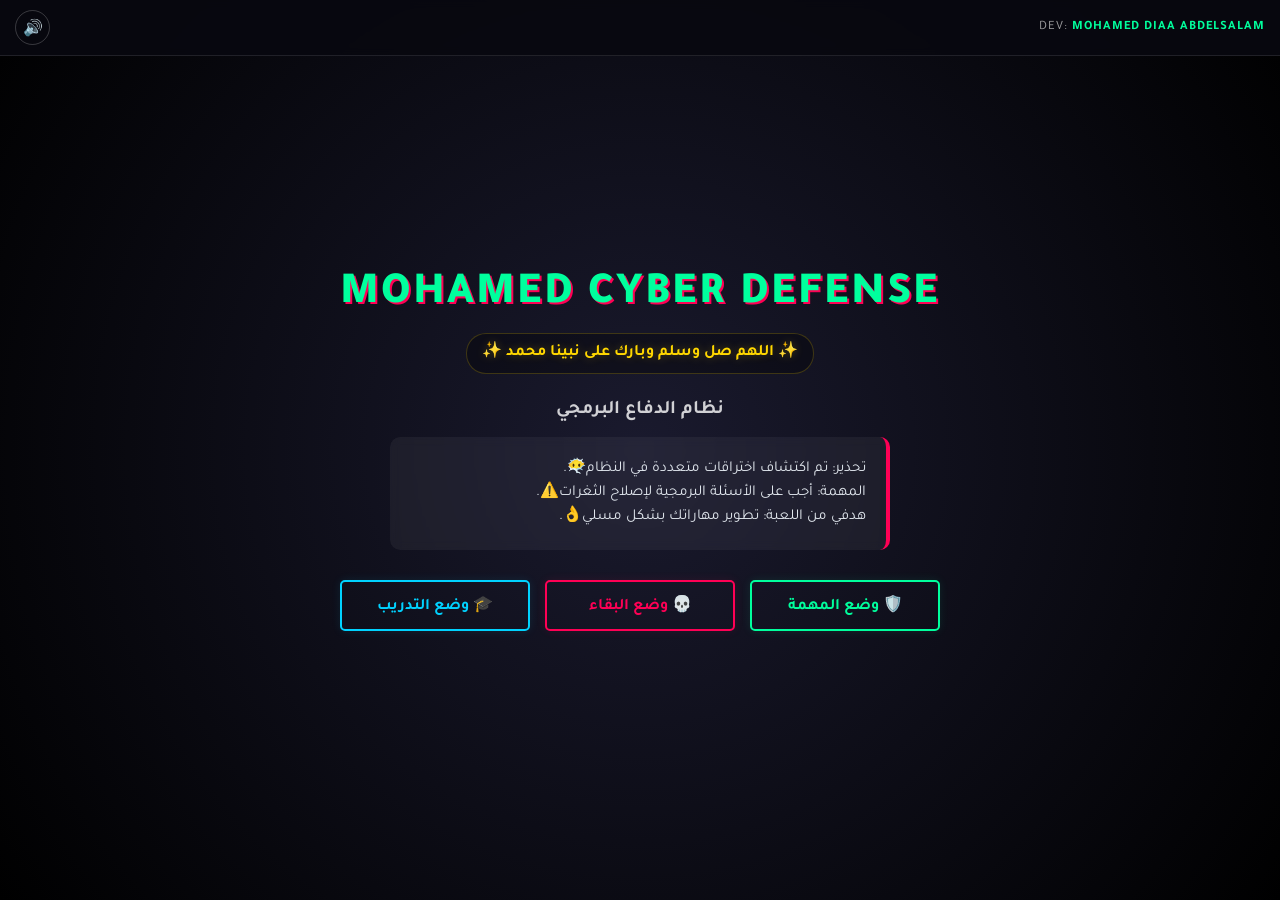
==== commit 8c0d47c9: "Update index.html" ====
--- a/index.html
+++ b/index.html
@@ -540,7 +540,7 @@
 <body>
 
     <div id="developer-signature">
-        <span>Dev: <span class="dev-name">Mohamed Diaa AbdALSalam</span></span>
+        <span>Dev: <span class="dev-name">Mohamed Diaa AbdELSalam</span></span>
         <button id="sound-toggle-btn" onclick="toggleSound()">🔊</button>
     </div>
 
@@ -988,4 +988,4 @@
         }
     </script>
 </body>
-</html>+</html>
